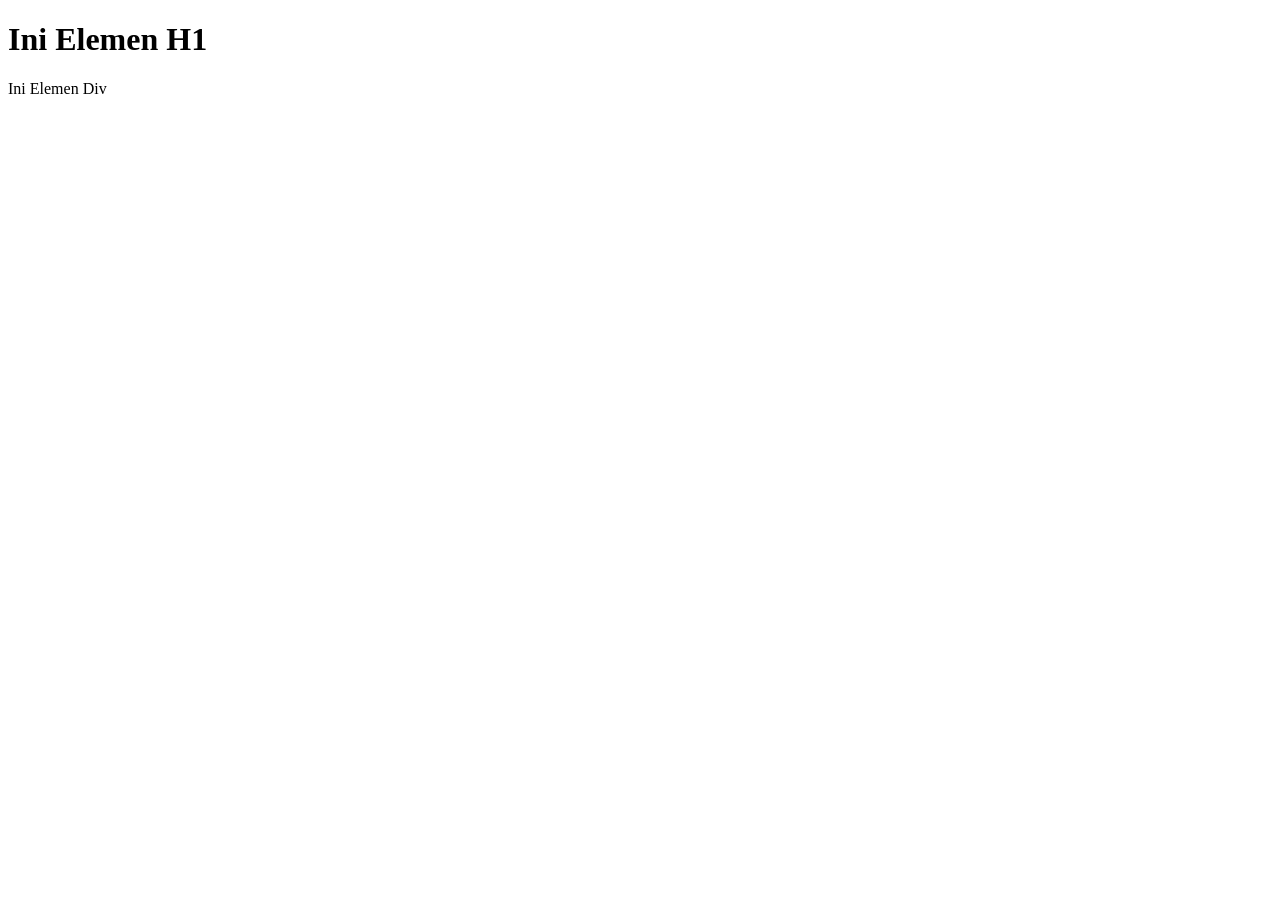
==== index.html @ 9d20a0a3 "update" ====
<!DOCTYPE html>
<html lang="en">
<head>
    <meta charset="UTF-8">
    <meta name="viewport" content="width=device-width, initial-scale=1.0">
    <title>JavaScript</title>
    <script>
        //Output Console
        console.log("Hallo JavaScript");
        console.error("Ini pesan error");
        console.table(["Apel","Jeruk"]);
        
    </script>
</head>
<body>
    <h1> Ini Elemen H1</h1>
    <div> Ini Elemen Div</div>

    <script>
        //Output Document
        //alert("Hallo JavaScript");
        var nama = prompt("Masukkan Nama Anda");
        console.log("Hallo "+ nama);
    </script>
</body>
</html>
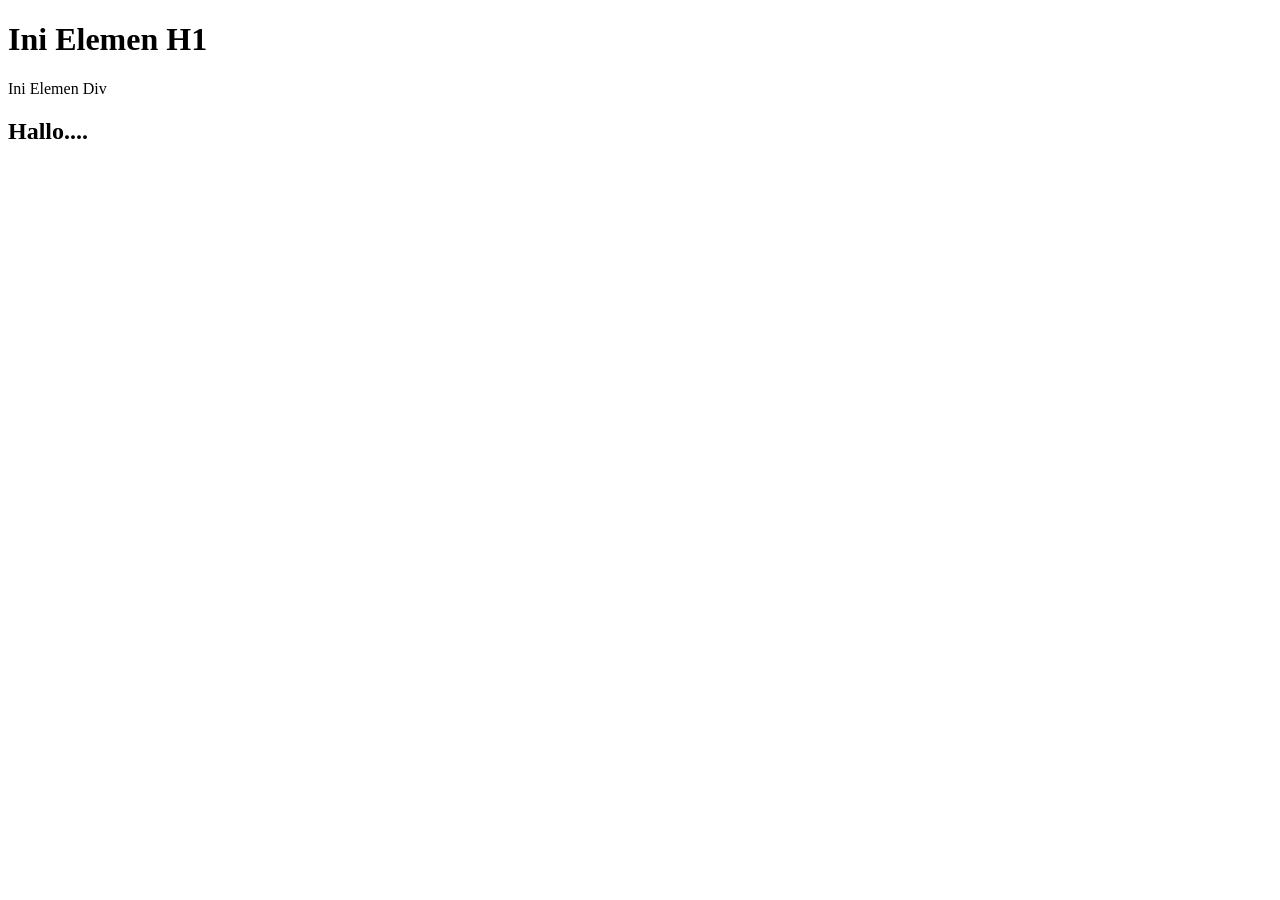
==== commit d024502d: "update" ====
--- a/index.html
+++ b/index.html
@@ -14,13 +14,35 @@
 </head>
 <body>
     <h1> Ini Elemen H1</h1>
-    <div> Ini Elemen Div</div>
+    <div id="demo"> Ini Elemen Div</div>
 
     <script>
         //Output Document
         //alert("Hallo JavaScript");
-        var nama = prompt("Masukkan Nama Anda");
-        console.log("Hallo "+ nama);
+        //var nama = prompt("Masukkan Nama Anda");
+        //console.log("Hallo "+ nama);
+        //var isJomblo = confirm("Apakah anda Jomblo?");
+        //if(isJomlo){
+        //    console.log("Cieee Jomlo");
+        //}else{
+        //    console.log("Byee....");
+        //}
+
+        //Output Document
+        document.write("<h2>Hallo.... </h2>");
+        document.getElementByName("demo").innerHTML= "Nama Saya Putri";
+        document.getElementByName("demo").innerHTML += "<br/>Saya Mahasiswa UMDP";
+
+        //Variabel
+        var nama = "Putri Reda Maulidia"; //String
+        var npm = 2428240086; // number (int)
+        var isMale = true; //boolean
+        var hobi = ["Reading", "Writing", "Dancing"]; //array
+        var nilaiKuliah = {
+            "namaMk":"PAW 1", 
+            "nilaiHuruf": "A", 
+            "nilaiAngka":"90"
+        } //object
     </script>
 </body>
 </html>
